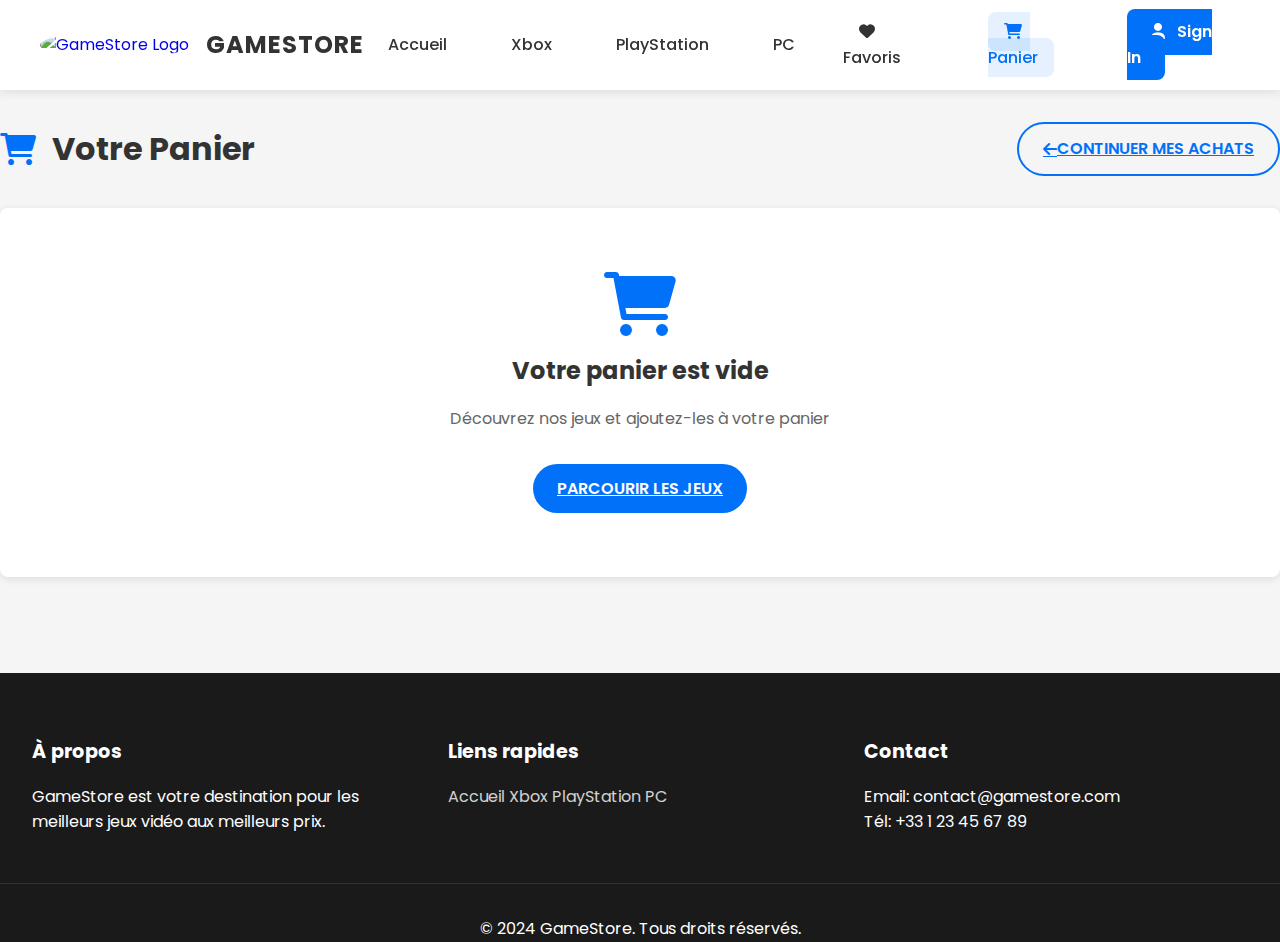
==== cart.html @ b2360ac3 "Add files via upload" ====
<!DOCTYPE html>
<html lang="fr">
<head>
    <meta charset="UTF-8">
    <meta name="viewport" content="width=device-width, initial-scale=1.0">
    <meta name="description" content="Votre panier d'achats GameStore - Achetez vos jeux vidéo préférés">
    <title>Panier - GameStore</title>
    <link rel="stylesheet" href="style.css">
    <link href="https://fonts.googleapis.com/css2?family=Poppins:wght@400;500;600;700&display=swap" rel="stylesheet">
    <link rel="stylesheet" href="https://cdnjs.cloudflare.com/ajax/libs/font-awesome/6.0.0/css/all.min.css">
</head>
<body>
    <!-- Header -->
    <div class="headerContainer">
        <div class="header">
            <a href="index.html" class="logo">
                <img src="images/logo.jpg.png" alt="GameStore Logo" class="logo-img">
                <span class="logo-text">GameStore</span>
            </a>
            <ul class="headerLinks">
                <li><a href="index.html">Accueil</a></li>
                <li><a href="xbox-games.html">Xbox</a></li>
                <li><a href="playstation-games.html">PlayStation</a></li>
                <li><a href="pc-games.html">PC</a></li>
                <li><a href="favorites.html"><i class="fas fa-heart"></i> Favoris</a></li>
                <li><a href="cart.html" class="active"><i class="fas fa-shopping-cart"></i> Panier</a></li>
                <li><a href="signin.html" class="signin-btn"><i class="fas fa-user"></i> Sign In</a></li>
            </ul>
        </div>
    </div>

    <!-- Main Content -->
    <main class="container cart-page">
        <div class="cart-header">
            <h1><i class="fas fa-shopping-cart"></i> Votre Panier</h1>
            <a href="index.html" class="btn outline"><i class="fas fa-arrow-left"></i> Continuer mes achats</a>
        </div>

        <div class="cart-content">
            <div class="cart-items" id="cartItems">
                <!-- Les articles du panier seront injectés ici par JavaScript -->
            </div>

            <div class="cart-summary">
                <h2>Résumé de la commande</h2>
                <div class="summary-details">
                    <div class="summary-row">
                        <span>Sous-total</span>
                        <span id="subtotalPrice">€0.00</span>
                    </div>
                    <div class="summary-row">
                        <span>TVA (20%)</span>
                        <span id="taxAmount">€0.00</span>
                    </div>
                    <div class="summary-row total">
                        <span>Total</span>
                        <span id="totalPrice">€0.00</span>
                    </div>
                </div>
                <button class="btn checkout-btn"><i class="fas fa-lock"></i> Procéder au paiement</button>
            </div>
        </div>

        <div id="emptyCart" class="empty-cart hidden">
            <i class="fas fa-shopping-cart"></i>
            <h2>Votre panier est vide</h2>
            <p>Découvrez nos jeux et ajoutez-les à votre panier</p>
            <a href="index.html" class="btn">Parcourir les jeux</a>
        </div>
    </main>

    <!-- Footer -->
    <footer class="footer">
        <div class="footerContent">
            <div class="footerSection">
                <h3>À propos</h3>
                <p>GameStore est votre destination pour les meilleurs jeux vidéo aux meilleurs prix.</p>
            </div>
            <div class="footerSection">
                <h3>Liens rapides</h3>
                <a href="index.html">Accueil</a>
                <a href="xbox-games.html">Xbox</a>
                <a href="playstation-games.html">PlayStation</a>
                <a href="pc-games.html">PC</a>
            </div>
            <div class="footerSection">
                <h3>Contact</h3>
                <p>Email: contact@gamestore.com</p>
                <p>Tél: +33 1 23 45 67 89</p>
            </div>
        </div>
        <div class="footerBottom">
            <p>&copy; 2024 GameStore. Tous droits réservés.</p>
        </div>
    </footer>

    <script src="script.js"></script>
</body>
</html>
---- style.css ----
/* Variables CSS */
:root {
  --primary-color: #0171F9; /* Bleu principal */
  --primary-dark: #0156C7; /* Bleu foncé */
  --secondary-color: #0171F9;
  --secondary-dark: #0156C7;
  --text-color: #333333;
  --light-text: #FFFFFF;
  --background-light: #F5F5F5;
  --border-radius: 8px;
  --card-shadow: 0 2px 8px rgba(0, 0, 0, 0.1);
  --transition: all 0.3s ease;
  --accent-color: #0171F9; /* Bleu accent */
}

/* Reset et styles de base */
*, *::before, *::after {
  box-sizing: border-box;
  margin: 0;
  padding: 0;
}

body {
  font-family: 'Poppins', sans-serif;
  line-height: 1.6;
  color: var(--text-color);
  background-color: var(--background-light);
}

img {
  max-width: 100%;
  height: auto;
}

/* Layout */
.container {
  max-width: 1300px;
  margin: 0 auto;
  padding: 0 20px;
}

/* Logo Styles */
.logo {
    display: flex;
    align-items: center;
    gap: 1rem;
    text-decoration: none;
    padding: 0.5rem;
}

.logo-img {
    width: 50px;
    height: 50px;
    border-radius: 50%;
    object-fit: cover;
    box-shadow: 0 2px 10px rgba(0, 0, 0, 0.1);
    transition: transform 0.3s ease;
}

.logo:hover .logo-img {
    transform: scale(1.05);
}

.logo-text {
    font-size: 1.5rem;
    font-weight: 700;
    color: var(--text-color);
    text-transform: uppercase;
    letter-spacing: 1px;
}

/* Header Container Styles */
.headerContainer {
    background-color: white;
    box-shadow: 0 2px 10px rgba(0, 0, 0, 0.1);
    position: sticky;
    top: 0;
    z-index: 1000;
}

.header {
    max-width: 1200px;
    margin: 0 auto;
    padding: 1rem;
    display: flex;
    justify-content: space-between;
    align-items: center;
}

/* Header Styling */
.header {
  height: 90px; /* Augmentation de la hauteur pour un design plus spacieux */
  display: flex;
  justify-content: space-between;
  align-items: center;
  padding: 0 2rem;
  max-width: 1300px;
  margin: auto;
}

/* Logo Styling */
.logo img {
    width: 150px; /* Ajustez la taille selon vos besoins */
    height: auto;
    background: none; /* Supprime tout arrière-plan */
    border: none; /* Supprime les bordures */
    box-shadow: none; /* Supprime les ombres */
    transition: transform 0.3s ease; /* Animation fluide */
}

.logo img:hover {
    transform: scale(1.1); /* Zoom léger au survol */
}

/* Navigation Links */
.headerLinks {
    display: flex;
    align-items: center;
    gap: 2rem;
    list-style: none;
}

.headerLinks li a {
    color: var(--text-color);
    text-decoration: none;
    font-weight: 500;
    padding: 0.5rem 1rem;
    border-radius: var(--border-radius);
    transition: var(--transition);
}

.headerLinks li a:hover,
.headerLinks li a.active {
    color: var(--primary-color);
    background-color: rgba(1, 113, 249, 0.1); /* Ajusté pour le bleu */
}

.headerLinks li a.signin-btn {
    background-color: var(--primary-color);
    color: var(--light-text);
    padding: 0.7rem 1.5rem;
    border-radius: var(--border-radius);
    font-weight: 600;
}

.headerLinks li a.signin-btn:hover {
    background-color: var(--primary-dark);
    color: var(--light-text);
}

.headerLinks li a i {
    margin-right: 0.5rem;
}

.cartBtn,
.favoritesBtn {
  position: relative;
  display: flex;
  align-items: center;
  gap: 0.5rem;
  padding: 0.5rem 1rem;
  font-size: 1rem;
  color: var(--text-color);
  transition: var(--transition);
}

.cartBtn:hover,
.favoritesBtn:hover {
  color: var(--primary-color);
}

.cartCount,
.favCount {
  position: absolute;
  top: -8px;
  right: -8px;
  background-color: var(--primary-color);
  color: white;
  width: 20px;
  height: 20px;
  border-radius: 50%;
  display: flex;
  align-items: center;
  justify-content: center;
  font-size: 0.75rem;
  font-weight: 600;
}

/* Boutons */
.btn {
  display: inline-flex;
  align-items: center;
  justify-content: center;
  padding: 0.75rem 1.5rem;
  border-radius: 50px;
  border: none;
  font-weight: 600;
  font-size: 1rem;
  text-transform: uppercase;
  cursor: pointer;
  transition: var(--transition);
  background-color: var(--secondary-color);
  color: var(--light-text);
  position: relative;
  overflow: hidden;
}

.btn::after {
  content: '';
  position: absolute;
  top: 50%;
  left: 50%;
  width: 0;
  height: 0;
  background: rgba(255, 255, 255, 0.2);
  border-radius: 50%;
  transform: translate(-50%, -50%);
  transition: width 0.6s ease, height 0.6s ease;
}

.btn:active::after {
  width: 200px;
  height: 200px;
  opacity: 0;
}

.btn.adding {
  pointer-events: none;
  animation: adding 1s infinite;
}

@keyframes adding {
  0% {
    transform: scale(1);
  }
  50% {
    transform: scale(0.95);
  }
  100% {
    transform: scale(1);
  }
}

.btn.outline.adding {
  animation: outlineAdding 1s infinite;
}

@keyframes outlineAdding {
  0% {
    border-color: var(--primary-color);
  }
  50% {
    border-color: var(--secondary-color);
  }
  100% {
    border-color: var(--primary-color);
  }
}

.btn:hover {
  background-color: var(--secondary-dark);
  transform: translateY(-2px);
}

.btn.outline {
  background-color: transparent;
  border: 2px solid var(--secondary-color);
  color: var(--secondary-color);
}

.btn.outline:hover {
  background-color: var(--secondary-color);
  color: var(--light-text);
}

/* Hero Section */
.heroSection {
  background-color: var(--primary-color);
  padding: 4rem 0;
  border-radius: 0 0 100px 100px;
  margin-bottom: 4rem;
}

.heroContent {
  display: flex;
  align-items: center;
  gap: 4rem;
  max-width: 1300px;
  margin: 0 auto;
  padding: 0 2rem;
}

.leftSide {
  flex: 1;
  color: var(--light-text);
}

.welcome {
  font-size: 1.25rem;
  margin-bottom: 1rem;
  display: block;
}

.slogan {
  font-size: 3.5rem;
  line-height: 1.2;
  margin-bottom: 1.5rem;
  font-weight: 700;
  text-transform: uppercase;
}

.description {
  font-size: 1.1rem;
  margin-bottom: 2rem;
  opacity: 0.9;
}

.searchBar {
  position: relative;
  margin-top: 2rem;
}

.searchBar input {
  width: 100%;
  max-width: 500px;
  padding: 1rem 1.5rem;
  border-radius: 50px;
  border: none;
  font-size: 1rem;
  box-shadow: var(--card-shadow);
}

.searchBar .searchBtn {
  position: absolute;
  right: calc(100% - 480px);
  top: 50%;
  transform: translateY(-50%);
}

.imageContainer {
  flex: 1;
}

.imageContainer img {
  border-radius: var(--border-radius);
  box-shadow: var(--card-shadow);
}

/* Sections de jeux */
.games-section {
  margin-bottom: 4rem;
}

.section-header {
  display: flex;
  justify-content: space-between;
  align-items: center;
  margin-bottom: 2rem;
  padding: 0 1rem;
}

.section-title {
  display: flex;
  flex-direction: column;
  gap: 0.5rem;
}

.section-tag {
  font-size: 0.9rem;
  font-weight: 600;
  color: var(--accent-color);
  text-transform: uppercase;
  letter-spacing: 1px;
}

.section-title h1,
.section-title h2 {
  font-size: 2rem;
  font-weight: 700;
  margin: 0;
  color: var(--text-color);
  position: relative;
}

.section-title h1::after,
.section-title h2::after {
  content: '';
  position: absolute;
  left: 0;
  bottom: -8px;
  width: 60px;
  height: 3px;
  background: var(--accent-color);
  border-radius: 2px;
}

.games-grid {
  display: grid;
  grid-template-columns: repeat(auto-fill, minmax(300px, 1fr));
  gap: 2rem;
}

/* Cartes de jeux */
.game-card {
  background: white;
  border-radius: var(--border-radius);
  overflow: hidden;
  box-shadow: var(--card-shadow);
  transition: var(--transition);
  position: relative;
  animation: fadeInUp 0.6s ease-out;
}

@keyframes fadeInUp {
  from {
    opacity: 0;
    transform: translateY(20px);
  }
  to {
    opacity: 1;
    transform: translateY(0);
  }
}

.game-card:hover {
  transform: translateY(-5px);
  box-shadow: 0 8px 20px rgba(0, 0, 0, 0.15);
}

.cardImg {
  position: relative;
  overflow: hidden;
}

.cardImg img {
  width: 100%;
  height: 250px;
  object-fit: cover;
  transition: transform 0.3s ease;
}

.game-card:hover .cardImg img {
  transform: scale(1.05);
}

.card-badges {
  position: absolute;
  top: 1rem;
  left: 1rem;
  display: flex;
  gap: 0.5rem;
}

.badge {
  padding: 0.25rem 0.75rem;
  border-radius: 50px;
  font-size: 0.8rem;
  font-weight: 600;
  text-transform: uppercase;
}

.badge.new {
  background-color: var(--primary-color);
  color: white;
}

.badge.hot {
  background-color: #ff4757;
  color: white;
}

.badge.bestseller {
  background-color: #2ed573;
  color: white;
}

.badge.discount {
  background-color: #0171F9; /* Remplacement direct */
  color: white;
}

.cardInfo {
  padding: 1.5rem;
}

.genre {
  color: var(--secondary-color);
  font-size: 0.9rem;
  font-weight: 500;
  margin-bottom: 0.5rem;
}

.cardName {
  font-size: 1.1rem;
  margin-bottom: 1rem;
  color: var(--text-color);
  min-height: 2.5em;
}

.card-details {
  display: flex;
  justify-content: space-between;
  align-items: center;
  gap: 1rem;
}

.price {
  font-size: 1.25rem;
  font-weight: 700;
  color: var(--primary-color);
}

.card-actions {
  display: flex;
  gap: 0.5rem;
}

.card-actions .btn {
  padding: 0.5rem 1rem;
  font-size: 0.9rem;
}

.card-actions .btn.outline {
  padding: 0.5rem;
  min-width: 40px;
}

.card-actions .btn i {
  margin-right: 0.25rem;
}

.card-actions .btn.outline i {
  margin-right: 0;
}

/* Categories Section */
.categories-section {
  padding: 40px 20px;
  max-width: 1200px;
  margin: 0 auto;
}

.categories-grid {
  display: grid;
  grid-template-columns: repeat(auto-fit, minmax(300px, 1fr));
  gap: 30px;
  margin-top: 30px;
}

.category-card {
  position: relative;
  border-radius: 10px;
  overflow: hidden;
  height: 200px;
  transition: transform 0.3s ease;
}

.category-card:hover {
  transform: translateY(-5px);
}

.category-card img {
  width: 100%;
  height: 100%;
  object-fit: cover;
}

.category-overlay {
  position: absolute;
  bottom: 0;
  left: 0;
  right: 0;
  background: linear-gradient(transparent, rgba(0, 0, 0, 0.8));
  color: white;
  padding: 20px;
}

.category-overlay h3 {
  font-size: 1.5em;
  margin-bottom: 10px;
}

.category-overlay p {
  display: flex;
  align-items: center;
  gap: 10px;
  opacity: 0.9;
}

.category-overlay i {
  transition: transform 0.3s ease;
}

.category-card:hover .category-overlay i {
  transform: translateX(5px);
}

/* Featured Games Section */
#featured {
  margin-bottom: 60px;
}

/* Sections spéciales */
.coming-soon .game-card {
    border: 2px solid var(--accent-color);
    background: linear-gradient(to bottom, rgba(1, 113, 249, 0.05), transparent);
}

.coming-soon .badge.coming-soon {
    background-color: var(--accent-color);
    color: white;
}

.release-date {
    color: var(--accent-color);
    font-size: 0.9rem;
    margin: 0.5rem 0;
    font-weight: 500;
}

.btn.preorder {
    background-color: var(--accent-color);
    color: white;
}

/* Grille des plateformes */
.platforms-section {
    padding: 4rem 0;
    background: linear-gradient(to bottom, #f5f5f5, white);
}

.platforms-grid {
    display: grid;
    grid-template-columns: repeat(auto-fit, minmax(300px, 1fr));
    gap: 2rem;
    padding: 2rem;
    max-width: 1200px;
    margin: 0 auto;
}

.platform-card {
    position: relative;
    border-radius: 15px;
    overflow: hidden;
    height: 250px;
    box-shadow: 0 4px 15px rgba(0, 0, 0, 0.1);
    transition: transform 0.3s ease, box-shadow 0.3s ease;
}

.platform-card:hover {
    transform: translateY(-5px);
    box-shadow: 0 8px 25px rgba(0, 0, 0, 0.15);
}

.platform-card img {
    width: 100%;
    height: 100%;
    object-fit: cover;
    transition: transform 0.3s ease;
}

.platform-card:hover img {
    transform: scale(1.05);
}

.platform-overlay {
    position: absolute;
    bottom: 0;
    left: 0;
    right: 0;
    padding: 2rem;
    background: linear-gradient(transparent, rgba(0, 0, 0, 0.8));
    color: white;
}

.platform-content h3 {
    font-size: 1.5rem;
    margin-bottom: 0.5rem;
    font-weight: 700;
}

.platform-content p {
    font-size: 0.9rem;
    opacity: 0.9;
    margin-bottom: 1rem;
}

.platform-cta {
    display: inline-flex;
    align-items: center;
    gap: 0.5rem;
    font-weight: 500;
    font-size: 0.9rem;
    color: var(--accent-color);
    transition: gap 0.3s ease;
}

.platform-card:hover .platform-cta {
    gap: 1rem;
}

/* Notifications Toast */
.toast {
  position: fixed;
  top: 20px;
  right: 20px;
  padding: 1rem 2rem;
  border-radius: var(--border-radius);
  background: white;
  box-shadow: 0 4px 12px rgba(0, 0, 0, 0.15);
  z-index: 1000;
  opacity: 0;
  transform: translateY(-20px);
  transition: all 0.3s ease;
}

.toast.success {
  background-color: #2ed573;
  color: white;
}

.toast.error {
  background-color: #ff4757;
  color: white;
}

.toast.info {
  background-color: #1e90ff;
  color: white;
}

/* Newsletter */
.newsletterSection {
  background-color: var(--primary-color);
  color: var(--light-text);
  padding: 4rem 0;
  text-align: center;
  margin: 4rem 0;
}

.newsletterContent {
  max-width: 600px;
  margin: 0 auto;
  padding: 0 2rem;
}

.newsletterForm {
  display: flex;
  gap: 1rem;
  margin-top: 2rem;
}

.newsletterForm input {
  flex: 1;
  padding: 1rem;
  border-radius: 50px;
  border: none;
}

/* Footer */
.footer {
  background-color: var(--text-color);
  color: var(--light-text);
  padding: 4rem 0 2rem;
}

.footerContent {
  display: grid;
  grid-template-columns: repeat(auto-fit, minmax(200px, 1fr));
  gap: 2rem;
  max-width: 1300px;
  margin: 0 auto;
  padding: 0 2rem;
}

.footerSection h3 {
  margin-bottom: 1rem;
  font-size: 1.2rem;
}

.footerSection a {
  color: var(--light-text);
  text-decoration: none;
  opacity: 0.8;
  transition: var(--transition);
}

.footerSection a:hover {
  opacity: 1;
}

.socialLinks {
  display: flex;
  gap: 1rem;
}

.footerBottom {
  text-align: center;
  margin-top: 3rem;
  padding-top: 2rem;
  border-top: 1px solid rgba(255, 255, 255, 0.1);
}

/* Page Panier */
.cart-page {
  padding: 2rem 0;
}

.cart-header {
  display: flex;
  justify-content: space-between;
  align-items: center;
  margin-bottom: 2rem;
}

.cart-header h1 {
  font-size: 2rem;
  display: flex;
  align-items: center;
  gap: 1rem;
  color: var(--text-color);
}

.cart-header h1 i {
  color: var(--primary-color);
}

.cart-content {
  display: grid;
  grid-template-columns: 1fr 350px;
  gap: 2rem;
  align-items: start;
}

.cart-items {
  background: white;
  border-radius: var(--border-radius);
  padding: 1.5rem;
  box-shadow: var(--card-shadow);
}

.cart-item {
  display: flex;
  align-items: center;
  padding: 1rem;
  border-bottom: 1px solid #eee;
  gap: 1.5rem;
}

.cart-item:last-child {
  border-bottom: none;
}

.cart-item img {
  width: 100px;
  height: 100px;
  object-fit: cover;
  border-radius: var(--border-radius);
}

.cart-item-info {
  flex: 1;
}

.cart-item-title {
  font-size: 1.1rem;
  font-weight: 600;
  margin-bottom: 0.5rem;
  color: var(--text-color);
}

.cart-item-price {
  font-size: 1.2rem;
  font-weight: 700;
  color: var(--primary-color);
}

.cart-item-quantity {
  display: flex;
  align-items: center;
  gap: 1rem;
  margin: 1rem 0;
}

.quantity-btn {
  background: none;
  border: 1px solid #ddd;
  width: 30px;
  height: 30px;
  border-radius: 50%;
  display: flex;
  align-items: center;
  justify-content: center;
  cursor: pointer;
  transition: var(--transition);
}

.quantity-btn:hover {
  background: var(--primary-color);
  color: white;
  border-color: var(--primary-color);
}

.cart-item-actions {
  display: flex;
  gap: 1rem;
}

.cart-summary {
  background: white;
  border-radius: var(--border-radius);
  padding: 1.5rem;
  box-shadow: var(--card-shadow);
  position: sticky;
  top: 100px;
}

.cart-summary h2 {
  font-size: 1.5rem;
  margin-bottom: 1.5rem;
  padding-bottom: 1rem;
  border-bottom: 2px solid #eee;
}

.summary-details {
  margin-bottom: 1.5rem;
}

.summary-row {
  display: flex;
  justify-content: space-between;
  padding: 0.75rem 0;
  color: var(--text-color);
}

.summary-row.total {
  font-size: 1.2rem;
  font-weight: 700;
  border-top: 2px solid #eee;
  margin-top: 0.5rem;
  padding-top: 1rem;
}

.checkout-btn {
  width: 100%;
  margin-top: 1rem;
  padding: 1rem;
  font-size: 1.1rem;
}

.checkout-btn i {
  margin-right: 0.5rem;
}

.empty-cart {
  text-align: center;
  padding: 4rem 2rem;
  background: white;
  border-radius: var(--border-radius);
  box-shadow: var(--card-shadow);
}

.empty-cart i {
  font-size: 4rem;
  color: var(--primary-color);
  margin-bottom: 1rem;
}

.empty-cart h2 {
  font-size: 1.5rem;
  margin-bottom: 1rem;
}

.empty-cart p {
  color: #666;
  margin-bottom: 2rem;
}

.empty-cart .btn {
  min-width: 200px;
}

.hidden {
  display: none;
}

/* Responsive pour les cartes */
@media (max-width: 768px) {
  .games-grid {
    grid-template-columns: repeat(auto-fill, minmax(250px, 1fr));
  }
  
  .section-header {
    flex-direction: column;
    align-items: flex-start;
    gap: 1rem;
  }
  
  .card-details {
    flex-direction: column;
    align-items: stretch;
  }
  
  .price {
    text-align: center;
    margin-bottom: 1rem;
  }
  
  .card-actions {
    justify-content: center;
  }
}

/* Responsive Design pour le Panier */
@media (max-width: 1024px) {
  .cart-content {
    grid-template-columns: 1fr;
  }
  
  .cart-summary {
    position: static;
    margin-top: 2rem;
  }
}

@media (max-width: 768px) {
  .cart-header {
    flex-direction: column;
    gap: 1rem;
    align-items: flex-start;
  }
  
  .cart-item {
    flex-direction: column;
    align-items: flex-start;
    text-align: center;
  }
  
  .cart-item img {
    width: 150px;
    height: 150px;
    margin: 0 auto;
  }
  
  .cart-item-actions {
    width: 100%;
    justify-content: center;
  }
}

/* Responsive Design */
@media (max-width: 1024px) {
  .heroContent {
    flex-direction: column;
  }
  
  .searchBar .searchBtn {
    position: static;
    width: 100%;
    margin-top: 1rem;
    transform: none;
  }
  
  .headerLinks {
    display: none;
  }
}

@media (max-width: 768px) {
  .header {
    padding: 0 1rem;
  }
  
  .slogan {
    font-size: 2.5rem;
  }
  
  .trendingGrid,
  .featuredGrid,
  .platformsGrid {
    grid-template-columns: 1fr;
  }
  
  .newsletterForm {
    flex-direction: column;
  }
}

/* Responsive Design pour les plateformes */
@media (max-width: 768px) {
    .platforms-grid {
        grid-template-columns: 1fr;
        padding: 1rem;
    }

    .platform-card {
        height: 200px;
    }
}

/* Page Favoris */
.main-container {
    max-width: 1200px;
    margin: 0 auto;
    padding: 2rem;
}

.page-header {
    text-align: center;
    margin-bottom: 3rem;
    padding: 2rem 0;
    border-bottom: 1px solid #eee;
}

.page-header h1 {
    font-size: 2.5rem;
    color: var(--text-color);
    margin-bottom: 1rem;
}

.page-header h1 i {
    color: var(--accent-color);
    margin-right: 1rem;
}

.page-header .subtitle {
    color: var(--secondary-color);
    font-size: 1.1rem;
}

.empty-state {
    text-align: center;
    padding: 4rem 2rem;
    background: #f9f9f9;
    border-radius: 15px;
    margin: 2rem auto;
    max-width: 600px;
}

.empty-state i {
    font-size: 4rem;
    color: var(--accent-color);
    margin-bottom: 1.5rem;
    opacity: 0.7;
}

.empty-state h2 {
    font-size: 1.8rem;
    color: var(--text-color);
    margin-bottom: 1rem;
}

.empty-state p {
    color: var(--secondary-color);
    margin-bottom: 2rem;
}

.empty-state .btn {
    font-size: 1.1rem;
    padding: 1rem 2rem;
}

/* Footer Styles */
.footer {
    background: #1a1a1a;
    color: white;
    padding: 4rem 0 0;
    margin-top: 4rem;
}

.footer-content {
    max-width: 1200px;
    margin: 0 auto;
    display: grid;
    grid-template-columns: repeat(auto-fit, minmax(250px, 1fr));
    gap: 3rem;
    padding: 0 2rem;
}

.footer-section h3 {
    font-size: 1.2rem;
    margin-bottom: 1.5rem;
    color: var(--accent-color);
}

.footer-section ul {
    list-style: none;
    padding: 0;
}

.footer-section ul li {
    margin-bottom: 0.8rem;
}

.footer-section ul li a {
    color: #fff;
    opacity: 0.8;
    text-decoration: none;
    transition: opacity 0.3s ease;
}

.footer-section ul li a:hover {
    opacity: 1;
}

.footer-section i {
    margin-right: 0.5rem;
    color: var(--accent-color);
}

.footer-bottom {
    text-align: center;
    padding: 2rem;
    margin-top: 4rem;
    background: rgba(0, 0, 0, 0.2);
}

.footer-bottom p {
    opacity: 0.7;
}

/* Responsive Footer */
@media (max-width: 768px) {
    .footer-content {
        grid-template-columns: 1fr;
        text-align: center;
        gap: 2rem;
    }

    .footer-section {
        padding: 0 1rem;
    }
}

/* Favoris Container et Grid */
.favorites-container {
    max-width: 1200px;
    margin: 0 auto;
}

.favorites-container .games-grid {
    display: grid;
    grid-template-columns: repeat(auto-fill, minmax(280px, 1fr));
    gap: 2rem;
    padding: 1rem;
}

.favorites-container .game-card {
    background: white;
    border-radius: 15px;
    box-shadow: 0 4px 15px rgba(0, 0, 0, 0.1);
    overflow: hidden;
    transition: transform 0.3s ease, box-shadow 0.3s ease;
    position: relative;
}

.favorites-container .game-card:hover {
    transform: translateY(-5px);
    box-shadow: 0 8px 25px rgba(0, 0, 0, 0.15);
}

.favorites-container .cardImg {
    position: relative;
    height: 200px;
    overflow: hidden;
}

.favorites-container .cardImg img {
    width: 100%;
    height: 100%;
    object-fit: cover;
    transition: transform 0.3s ease;
}

.favorites-container .game-card:hover .cardImg img {
    transform: scale(1.05);
}

.favorites-container .cardInfo {
    padding: 1.5rem;
}

.favorites-container .genre {
    color: var(--accent-color);
    font-size: 0.9rem;
    font-weight: 500;
    margin-bottom: 0.5rem;
}

.favorites-container .cardName {
    font-size: 1.2rem;
    font-weight: 600;
    margin-bottom: 1rem;
    color: var(--text-color);
}

.favorites-container .card-details {
    display: flex;
    justify-content: space-between;
    align-items: center;
    margin-top: 1rem;
}

.favorites-container .price {
    font-size: 1.3rem;
    font-weight: 700;
    color: var(--text-color);
}

.favorites-container .card-actions {
    display: flex;
    gap: 0.5rem;
}

.favorites-container .btn {
    padding: 0.5rem 1rem;
    border-radius: 8px;
    font-weight: 500;
    transition: all 0.3s ease;
}

.favorites-container .btn.remove-favorite {
    background-color: #ff4757;
    color: white;
}

.favorites-container .btn.remove-favorite:hover {
    background-color: #ff6b81;
}

.favorites-container .platform-tag {
    position: absolute;
    top: 1rem;
    left: 1rem;
    background: rgba(0, 0, 0, 0.8);
    color: white;
    padding: 0.5rem 1rem;
    border-radius: 20px;
    font-size: 0.8rem;
    font-weight: 500;
}

/* État vide amélioré */
.empty-state {
    display: none;
}

.favorites-container:empty + .empty-state {
    display: block;
}
/* Toast Notification Styles */
.toast {
  position: fixed;
  top: 20px; /* Positionné en haut */
  right: 20px; /* Décalé à droite */
  width: 100px; /* Largeur carrée */
  height: 100px; /* Hauteur carrée */
  background-color: #11e711; /* Couleur verte */
  color: #fff;
  display: flex; /* Centrer le contenu */
  align-items: center; /* Centrer verticalement */
  justify-content: center; /* Centrer horizontalement */
  border-radius: 10px; /* Coins légèrement arrondis */
  box-shadow: 0 2px 8px rgba(0, 0, 0, 0.1); /* Ombre légère */
  font-size: 0.75rem; /* Taille de police réduite */
  opacity: 0;
  transform: translateY(-20px);
  transition: opacity 0.3s ease, transform 0.3s ease;
  z-index: 1000;
  text-align: center; /* Centre le texte */
}

.toast.show {
  opacity: 1;
  transform: translateY(0);
}

.toast.hidden {
  display: none;
}

.toast.hidden {
  display: none;
}
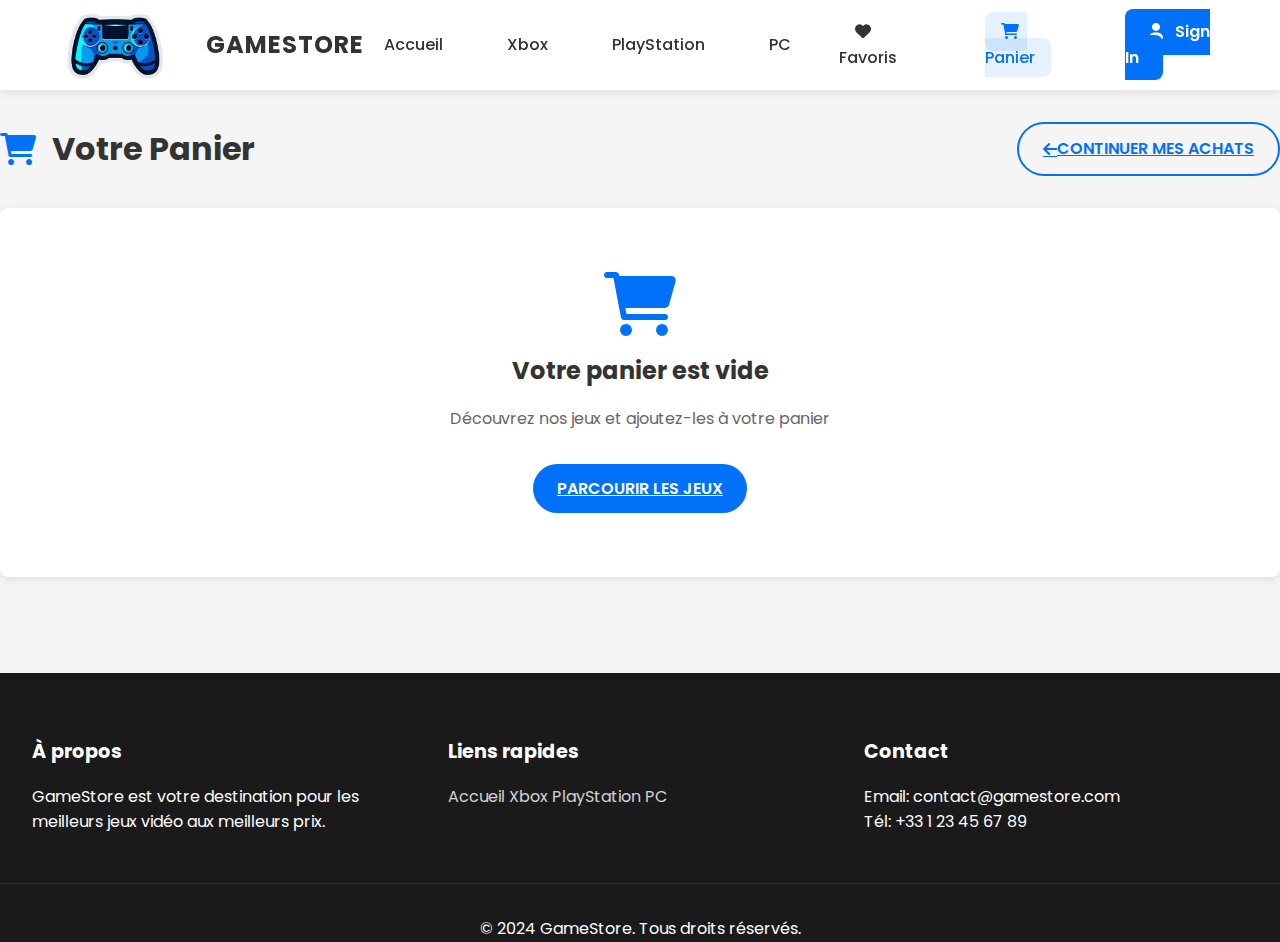
==== commit 70e176aa: "Update cart.html" ====
--- a/cart.html
+++ b/cart.html
@@ -14,7 +14,7 @@
     <div class="headerContainer">
         <div class="header">
             <a href="index.html" class="logo">
-                <img src="images/logo.jpg.png" alt="GameStore Logo" class="logo-img">
+                <img src="logo.jpg.png" alt="GameStore Logo" class="logo-img">
                 <span class="logo-text">GameStore</span>
             </a>
             <ul class="headerLinks">
@@ -96,4 +96,4 @@
 
     <script src="script.js"></script>
 </body>
-</html>+</html>
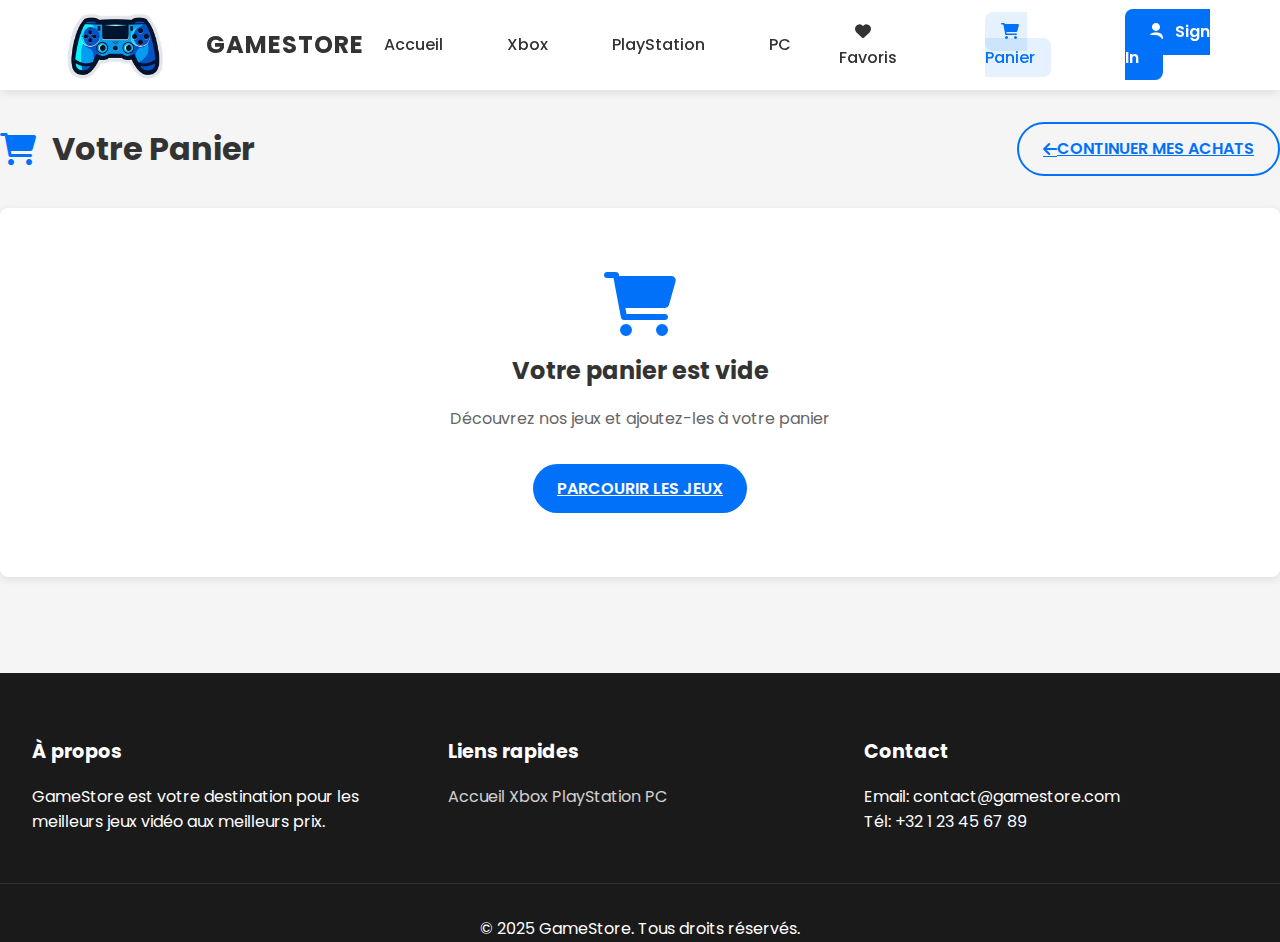
==== commit 9ad6d4c9: "Update cart.html" ====
--- a/cart.html
+++ b/cart.html
@@ -86,11 +86,11 @@
             <div class="footerSection">
                 <h3>Contact</h3>
                 <p>Email: contact@gamestore.com</p>
-                <p>Tél: +33 1 23 45 67 89</p>
+                <p>Tél: +32 1 23 45 67 89</p>
             </div>
         </div>
         <div class="footerBottom">
-            <p>&copy; 2024 GameStore. Tous droits réservés.</p>
+            <p>&copy; 2025 GameStore. Tous droits réservés.</p>
         </div>
     </footer>
 
